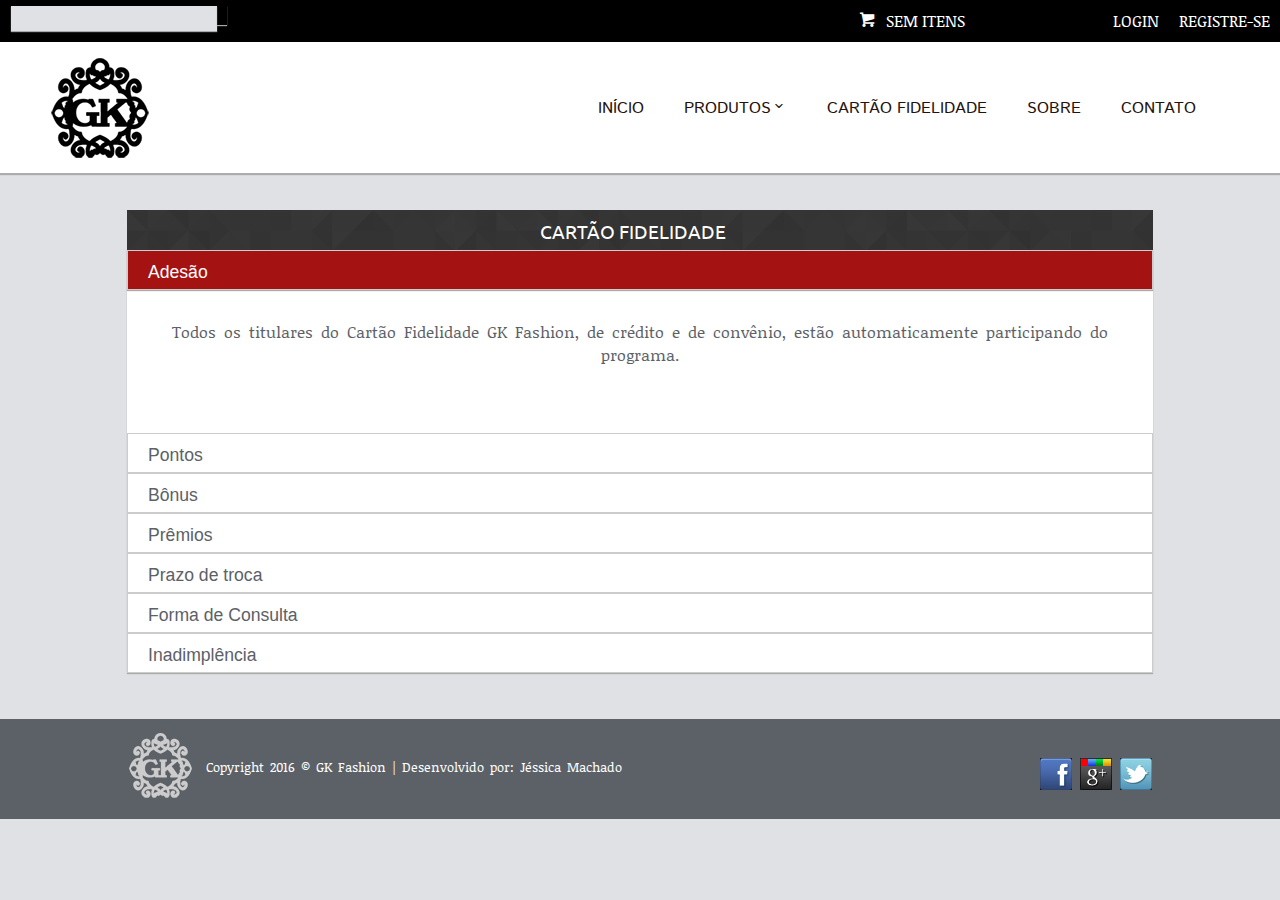
==== cartao-fidelidade.html @ 677de8b0 "Initial Commit" ====
<!doctype html>
<html class="no-js" lang="pt-br">
<head>
	<meta charset="utf-8">
	<meta http-equiv="X-UA-Compatible" content="IE=edge,chrome=1" />
    <meta name="description" content="Site de moda GK Fashion.">
	<meta name="keywords" content="moda, roupa, compra, e-commerce">
	<meta name="robots" content="index, follow">
	<meta name="viewport" content="width=device-width, initial-scale=1.0">

	<link rel="shortcut icon" type="image/png" href="img/favicon.png">
	<link rel="stylesheet" href="css/reset.css">
 	<link rel="stylesheet" href="css/estilos.css">

<title>GK Fashion</title>
</head>

<body>
<header class="header-container">

  <div id="top-bar">
<div class="clearfix">
        <span class="search">
        <form action="" method="get" id="search_box"><input type="search" id="search_text" class="search_text">
    <input type="submit" name="search_btn" id="search_btn" value=" "></form></span>
        <span class="menu2"><a href="#">Registre-se</a></span>
        <span class="menu2"><a href="#">Login</a></span>
      <span class="carrinho"><a href="#">Sem itens</a></span>
  </div>
</div>
         <nav>
       	   <div id="logo"><a href="index.html"><h1 class="replace">GK Fashion</h1></a></div>

					 <label for="drop" class="toggle">Menu</label>
		 			<input type="checkbox" id="drop" />
		 					<ul class="menu">
		 						<li><a href="index.html">Início</a></li>
		 						 <li>
		 							<label for="drop-1" class="toggle">Produtos +</label>
		 							 <a href="#">Produtos</a>
		 							<input type="checkbox" id="drop-1"/>
		 							<ul class="border">
		 									<li>
		 									<label for="drop-3" class="toggle">Blusas e Camisas +</label>
		 									<a href="#">Blusas e Camisas</a>
		 									<input type="checkbox" id="drop-3"/>
		 									<ul>
		 											<li><a href="#">Manga curta</a></li>
		 											<li><a href="#">Manga larga</a></li>
		 											<li><a href="#">Camisa social</a></li>
		 											<li><a href="#">Camisa casual</a></li>
		 									</ul>
		 							 <li><a href="#">Calças</a></li>
		 							 <li><a href="#">Saias</a></li>
		 							 <li><a href="#">Vestidos</a></li>
		 							 <li><a href="#">Sapatos</a></li>
		 							 <li><a href="#">Bolsas e Carteiras</a></li>
		 							 <li><a href="#">Acessórios</a></li>
		 							</li></ul>
		 							</li>

		 							<li><a href="cartao-fidelidade.html">Cartão Fidelidade</a></li>
		 							<li><a href="sobre.html">Sobre</a></li>
		 							<li><a href="contato.html">Contato</a></li>
		 					</ul>
		 			</nav>
</header>

<main>

	  <div class="main wrapper clearfix">
		<section id="fidelidade">
			<h1 class="title_1">Cartão Fidelidade</h1>

			<div class="accordion">
			<div>
			    <input id="ac-1" name="accordion-1" type="checkbox" checked />
			    <label for="ac-1">Adesão</label>
			<div class="article"><p>
		Todos os titulares do Cartão Fidelidade GK Fashion, de crédito e de convênio, estão automaticamente participando do programa.
		</p></div>
			</div>
			<div>
			            <input id="ac-2" name="accordion-1" type="checkbox" />
			            <label for="ac-2">Pontos</label>
			<div class="article"><p>
			Cada R$10,00 em compras correspondem a 01 ponto e reservam 04 pontos (400%) na forma de bônus, sendo necessário uma compra a cada 60 dias para não perder os pontos.
		</p></div>
			</div>
			<div>
			            <input id="ac-3" name="accordion-1" type="checkbox" />
			            <label for="ac-3">Bônus</label>
			<div class="article ac-large">
			<p>Para validar os bônus ganhos será necessário uma nova compra no mês subsequente. Caso não realize uma nova compra, os bônus serão cancelados.</p>
			</div>
			</div>
			<div>
		<input id="ac-4" name="accordion-1" type="checkbox" />
  	<label for="ac-4">Prêmios</label>
			<div class="article ac-large">
			<p>Os pontos poderão ser trocados por produtos online na GK Fashion e visualizados na página de Catálogo de Prêmios.</p>
			</div>
			</div>
			<div>
		<input id="ac-5" name="accordion-1" type="checkbox" />
		<label for="ac-5">Prazo de troca</label>
			<div class="article">
			<p>O titular poderá realizar a troca dos pontos por produtos a qualquer momento, desde que atinjam a quantidade mínima de pontos que dê direito a algum dos prêmios. Os pontos poderão ser acumulados por até 24 meses.</p>
			</div>
			<div>
		<input id="ac-6" name="accordion-1" type="checkbox" />
		<label for="ac-6">Forma de Consulta</label>
			<div class="article">
		<p>Os pontos poderão ser consultados no extrato do cartão enviado mensalmente ao titular ou na página Consulte seu Cartão.</p>
			</div>
			</div>
			<div>
		<input id="ac-7" name="accordion-1" type="checkbox" />
		<label for="ac-7">Inadimplência</label>
			<div class="article">
			<p>Em caso de inadimplência, os pontos acumulados permanecerão disponíveis até a regularização dos débitos.</p>
			</div>
			</div>
			</div>

		</section>
  </div>
  </main>

    <footer>
      <img src="img/logo_rodape.png"><span class="copyright">Copyright 2016 © GK Fashion | Desenvolvido por: Jéssica Machado</span>
      <div id="sociais">
       <a href="#"><div class="spritefb"></div></a>
     <a href="#"><div class="spritegoogle"></div></a>
     <a href="#"><div class="spritetwitter"></div></a>
       </div>
      </footer>
  </body>
  </html>
---- css/estilos.css ----
@charset "utf-8";
/* CSS Document */

@import url('https://fonts.googleapis.com/css?family=Hammersmith+One|Istok+Web|Noticia+Text|Ubuntu');
@font-face {
  font-family: 'icomoon';
  src:  url('../fonts/icomoon.eot?4yxdt0');
  src:  url('../fonts/icomoon.eot?4yxdt0#iefix') format('embedded-opentype'),
    url('../fonts/icomoon.ttf?4yxdt0') format('truetype'),
    url('../fonts/icomoon.woff?4yxdt0') format('woff'),
    url('../fonts/icomoon.svg?4yxdt0#icomoon') format('svg');
  font-weight: normal;
  font-style: normal;
}

[class^="icon-"], [class*=" icon-"] {
  /* use !important to prevent issues with browser extensions that change fonts */
  font-family: 'icomoon' !important;
  speak: none;
  font-style: normal;
  font-weight: normal;
  font-variant: normal;
  text-transform: none;
  line-height: 1;

  /* Better Font Rendering =========== */
  -webkit-font-smoothing: antialiased;
  -moz-osx-font-smoothing: grayscale;
}

.icon-chevron-small-down:before {
  content: "\e900";
}
.icon-chevron-small-right:before {
  content: "\e901";
}
.icon-magnifying-glass:before {
  content: "\e902";
}
.icon-shopping-cart:before {
  content: "\e903";
}

html {
    color: #222;
    font-size: 1em;
    line-height: 1.4;
}

::-moz-selection {
    background: #b3d4fc;
    text-shadow: none;
}

::selection {
    background: #b3d4fc;
    text-shadow: none;
}

hr {
    display: block;
    height: 1px;
    border: 0;
    border-top: 1px solid #ccc;
    margin: 1em 0;
    padding: 0;
}

ul, ol {
	list-style: none;
}

.title_1 {
	width: 100%;
	height: 40px;
	color: #fff;
	transition: color 0.5s ease;
	font-size: 1.2em;
	font-family: 'Ubuntu';
	text-align: center;
	padding: 8px 15px 0 0;
	text-transform: uppercase;
	margin: 1% 0 0 0;
	background: url(../img/footer_lodyas.png);
	background-size: 40%;
}

.title_2 {
	width: 100%;
	height: 40px;
	color: #fff;
	font-family: 'Hammersmith One';
	transition: color 0.5s ease;
	font-size: 1.2em;
	text-align: right;
	padding: 8px 15px 0 0;
	text-transform: uppercase;
	margin: 1% 0 1% 0;
	background: url(../img/footer_lodyas.png);
	background-size: 40%;

	}

.section_h2:hover {
	color: #a51212; }

section {
margin-bottom: 2%;
}

audio,
canvas,
iframe,
img,
svg,
video {
    vertical-align: middle;
}

.browserupgrade {
    margin: 0.2em 0;
    background: #ccc;
    color: #000;
    padding: 0.2em 0;
}

/*--ESTILOS--*/

body {
	width: 100%;
	background-color: #e0e1e5;
	color: #24120e;
	font-family: 'Icomoon', 'Noticia Text', 'Istok Web', 'Hammersmith One', 'Ubuntu', sans-serif;
	font-size: 1em;
	line-height: 1.4;
	text-align: justify;
}

a {
	color: #5c6167;
	text-decoration: none;
}

a:hover {
	color: #a51212;
}

a:visited {
	color: #5C0A0A;
}

p {
	font-size: 1em;
	text-align: justify;
}

.diferenciais {
	list-style: none;
}

/*--FOOTER--*/

footer {
	width: 100%;
	height: 100px;
	background: #5c6167;
	text-align: center;
	color: white;
	margin-top: 2%;
	margin-bottom: 0;
	padding: 0;
}

footer img {
	float: left;
	margin: 1% 0 0 10%; }

span.copyright {
	float: left;
	margin: 3% 0 0 1%;
	font-size: 0.8em;
}

#sociais {
	float: right;
	margin: 3% 10% 0 0;
	position: relative;
}

.spritefb, .spritegoogle, .spritetwitter {
	display: inline-block;
	background: url(../img/sociais.png) no-repeat;
	}

.spritefb { background-position: -3px -0px; width: 32px; height: 32px; }
.spritegoogle { background-position: -3px -35px; width: 32px; height: 32px; }
.spritetwitter { background-position: -3px -70px; width: 32px; height: 32px; }

/*--FIM FOOTER--*/

.wrapper {
    width: 90%;
    margin: 0 5%;
}

.replace {
	text-indent: 100%;
	white-space: nowrap;
	overflow: hidden;
	background: url(../img/logo.png);
	width: 100px;
	height: 103px;

}

.header-container {
  border-bottom: 1px solid #adadaf;
	margin-bottom: 2%;
}

.header-container,
aside {
    background: #fff;
}

/*--TOP NAV--*/

#top-bar {
  background-color: #000; }

#top-bar a {
	font-family:'Noticia Text';
  color: white;
  font-size: 1em;
  text-transform: uppercase;
  display: inline-block;
  margin: 0;
  padding: 10px; }

#top-bar a:hover {
  color: #a51212;
 }

span.menu2,
span.search,
span.carrinho {
  display: inline-block; }

span.search {
  float: left;
  text-align: left; }

span.menu2 {
  float: right;
  text-align: right; }

.carrinho {
display: inline-block;
float: right;
text-align: right;
font-family: 'icomoon' !important;
padding-right: 10%;
 }

.carrinho:before {
	 content: '\e903';
	 color: #fff;
	 font-family: 'icomoon' !important;
	 padding-top: 3px;
 }

/*--FIM TOP NAV--*/

/*--SEARCH--*/

#search_box {
	float: left;
	width: 100%;
	margin: 3% 0 1% 5%;
}

#search_text {
	padding: 4px 15px 5px 15px;
	font-size: 14px;
	font-family: 'Noticia Text';
	border: 0;
	max-width: 100%;
	height: 25px;
	margin:0;
	color: #24120e;
	outline: none;
	background: #e0e1e5;
	float: left;
	box-sizing: border-box;
	transition: all 0.15s;
}

#search_btn {
	border: none;
	border-width: 0px;
	float: right;
	text-align: center;
	cursor: pointer;
	background:none;
	font-family: 'icomoon';
	color: #fff;
	background: none;
	font-size: 1.2em;
	-webkit-appearance: none;
	outline: 0;
}

/*--FIM SEARCH--*/

/*--CSS MENU--*/

.toggle,
[id^=drop] {
	display: none;
}

nav {
	margin: 0;
	padding: 0;
	background-color: #fff;
	font-family: 'Istok Web';
}

#logo {
	display: block;
	padding: 0 30px;
	float: left;
}

.logo {
	width: 100px;
	margin: 1% 0 1% 5%;
	float:left; }

nav:after {
	content:"";
	display:table;
	clear:both;
}

nav ul {
	float: right;
	padding: 0;
	margin: 3% 5% 0 0;
	list-style: none;
	position: relative;
	}

nav ul li {
	margin: 0px;
	display: inline-block;
	float: left;
	background-color: #fff;
	text-transform: uppercase;
	text-align: left;
}

nav a {
	display: block;
	padding: 14px 20px;
	color: #24120e;
	font-size: 1em;
	text-decoration: none;
}

nav ul li ul li:hover { color: #a51212; }

nav a:hover {
  color: #a51212;
}

nav ul ul {
	display: none;
	position: absolute;
	top: 20px;
	font-size: 0.9em;
}

nav ul li:hover > ul {
	display:inherit;
}

nav ul ul li {
	width: auto;
	float:none;
	display:list-item;
	position: relative;
}

nav ul ul ul li {
	position: relative;
	top:-26px;
	left: 193px;
	border: 1px solid #CDCDCD;
	background: #f1f1f1;
}

.border {
	border: 1px solid #CDCDCD;
}

nav ul ul li a:hover {
	background: #a51212;
	color: #fff;
}

ul li > a:after { font-family: 'icomoon' !important; content: '\e900';  }
ul ul li > a:after { font-family: 'icomoon' !important; content: '\e901';  }
li > a:only-child:after { content: ''; }


/* Media Queries
--------------------------------------------- */

@media all and (max-width : 768px) {

#logo {
		display: block;
		padding: 0;
		width: 100%;
		text-align: center;
		float: none;
	}

nav {
		margin: 0;
}

.toggle + a,
.menu {
		display: none;
		float: none;
		margin: 0;
	}

.toggle {
		display: block;
		background-color: #f1f1f1;
		padding:14px 20px;
		color: #24120e;
		font-size:17px;
		text-decoration:none;
		border:none;
}

.toggle:hover {
	background-color: #a51212;
    color: #fff;
    cursor: pointer;
}

	[id^=drop]:checked + ul {
		display: block;
	}

nav ul li {
		display: block;
		width: 100%;
   		background-color: #f1f1f1;
}

nav ul ul .toggle, nav ul ul a {
		padding: 0 40px;
	}

nav ul ul ul a {
		padding: 0 80px;
}

ul a:hover, ul ul ul a {
    background: #a51212;
    color: #fff;
}

nav ul li ul li .toggle, nav ul ul a, nav ul ul ul a {
		padding:14px 20px;
		color: #fff;
		font-size:17px;
}

nav ul li ul li .toggle, nav ul ul a {
		background-color: #212121;
}

nav ul ul {
		float: none;
		position:static;
		color: #ffffff;
		/* has to be the same number as the "line-height" of "nav a" */
}

nav ul ul li:hover > ul, nav ul li:hover > ul {
		display: none;
}

nav ul ul li {
		display: block;
		width: 100%;
}

nav ul ul ul li {
		position: static;
		/* has to be the same number as the "width" of "nav ul ul li" */

} }


@media all and (max-width : 480px) {

	nav ul li {
		display:block;
		width: 94%;
	}
}

/*--FIM CSS MENU--*/

/*--BANNER--*/

#banner {
 background: url(../img/banner.png);
 background-size: cover;
 width: 100%;
 height: 400px;
 }


.banner1 {
  position: absolute;
  top: 45%;
  left: 70%;
  transform: translate(-50%, -50%);
  color: white;
  text-align: right;
}

#banner h1 {
  text-transform: uppercase;
  font-size: 3em;
	white-space: nowrap;
	padding-top: 80%;
}

/*--FIM BANNER--*/

/*--GALERIA--*/

.gallery {
  margin: 0 auto;
  width: 100%;
  padding: 0 1em 0 1em;
}

.gallery h2 {
	font-size: 1.4em;
	text-align: center;
	padding-top: 5%;
	font-family: ;
}

.responsive-img {
  max-width: 100%;
}

.cell img {
  width: 100%;
  display: inline-block;
	padding: 0.2em;

}

.overlay-effect {
	display: inline-block;
	position: relative;
	vertical-align: top; }

.overlay {
	background: rgba(165,18,18,0.7);
	bottom: 0;
	color: white;
	font-size: 1em;
	left: 0px;
	opacity: 0;
	overflow: hidden;
	padding: 3.75em 3em;
	position: absolute;
	text-align: center;
	top: 0;
	right: 0;
	-webkit-transition: 0.6s;
	transition: 0.6s;
}

.overlay:hover { opacity: 1; }

.overlay:after,
overlay:before {
  bottom: 1em;
  content: '';
  left: 1em;
  opacity: 0;
  position: absolute;
  right: 1em;
  top: 1em;
  -webkit-transform: scale(1.5);
  -ms-transform: scale(1.5);
  transform: scale(1.5);
  -webkit-transition: 0.6s 0.2s;
  transition: 0.6s 0.2s;
}

.overlay:before {
  border-bottom: none;
  border-top: none;
  left: 2em;
  right: 2em;
}

.overlay:after {
  border-left: none;
  border-right: none;
  bottom: 2em;
  top: 2em;
}

.overlay:hover:after,
.overlay:hover:before {
  -webkit-transform: scale(1);
  -ms-transform: scale(1);
  transform: scale(1);
  opacity: 1;
}

.overlay h2 { margin-top: 0; }


@media screen and (min-width: 650px) {
  .grid {
    display: flex;
    flex-wrap: wrap;
    flex-direction: row;
		text-align: center;
  }
  .cell {
    width: 50%;
  }
}

@media screen and (min-width: 1000px) {
  .cell {
    width: 50%;
  }
}

/*--FIM GALERIA--*/

/*--SLIDE--*/
.slides {
    padding: 0;
    width: 100%;
    height: 400px;
    display: inline-block;
    margin: 0 auto;
    position: relative;
}

.slides * {
    user-select: none;
    -ms-user-select: none;
    -moz-user-select: none;
    -khtml-user-select: none;
    -webkit-user-select: none;
    -webkit-touch-callout: none;
}

.slides input { display: none; }

.slide-container { display: block; }

.slide {
    top: 0;
    opacity: 0;
    width: 100%;
		height: 100%;
    display: block;
    position: absolute;
    transform: scale(0);
    transition: all .7s ease-in-out;
}

.slide img {
    width: 100%;
		height: 400px;
}

.nav label {
		width: 10%;
    height: auto;
    display: none;
    position: absolute;
	  opacity: 0;
    z-index: 9;
    cursor: pointer;
		color: #fff;
    transition: opacity .2s;
    font-size: 5em;
    text-align: center;
		line-height: 380px;
    font-family: Arial, sans-serif;
    text-shadow: 0px 0px 15px rgb(119, 119, 119);
}

.slide:hover + .nav label { opacity: 0.5; }

.nav label:hover { opacity: 1; }

.nav .next { right: 0; }

input:checked + .slide-container  .slide {
    opacity: 1;
    transform: scale(1);
    transition: opacity 1s ease-in-out;
}

input:checked + .slide-container .nav label { display: block; }

@media (max-width: 768px) {
	.slides { width: 100% }
	.nav label { line-height: 250px; }
} }

/*--FIM SLIDE--*/


/*--PRODUTOS--*/
div.img {
    border: 1px solid #ccc;
}

div.img:hover {
    color: #a51212;
}

div.img img {
    width: 100%;
    height: auto;
}

div.desc {
		background: #fff;
    padding: 15px;
    text-align: center;
}

* {
    box-sizing: border-box;
}

.responsive {
	margin-bottom: 1%;
    padding: 0 6px;
    float: left;
    width: 24.99999%;
}

button {
	border: 0;
	border-top: 1px solid #990606;
	background: #c71717;
	background: -webkit-gradient(linear, left top, left bottom, from(#a51212), to(#c71717));
	background: -webkit-linear-gradient(top, #a51212, #c71717);
	background: -moz-linear-gradient(top, #a51212, #c71717);
	background: -ms-linear-gradient(top, #a51212, #c71717);
	background: -o-linear-gradient(top, #a51212, #c71717);
	padding: 5px;
	margin: 2% 1%;
		 outline: none;
	   -webkit-border-radius: 11px;
	   -moz-border-radius: 11px;
	   border-radius: 11px;
	   -webkit-box-shadow: rgba(0,0,0,1) 0 1px 0;
	   -moz-box-shadow: rgba(0,0,0,1) 0 1px 0;
	   box-shadow: rgba(0,0,0,1) 0 1px 0;
	   text-shadow: rgba(0,0,0,.4) 0 1px 0;
	   color: white;
	   font-size: 0.9em;
	   font-family: Helvetica, Arial, Sans-Serif;
	   text-decoration: none;
	   vertical-align: middle;
	   }

	button:hover {
	   border-top-color: #b51212;
	   background: #b51212;
	   color: #d6d6d6;
		 cursor: pointer;
	   }

	button:active {
	   border-top-color: #ba001f;
	   background: #ba001f;
	   }


@media only screen and (max-width: 700px){
    .responsive {
        width: 49.99999%;
        margin: 6px 0;
    }
}

@media only screen and (max-width: 500px){
    .responsive {
        width: 100%;
    }
}

/*--FIM PRODUTOS--*/

/*--CONTATO--*/

.contato {
	width: 100%;
	background: #fff;
	margin: 0 auto;
	text-align: center;
	padding-bottom: 2%;
	-webkit-box-shadow: 0 1px 1px #aaa;
	-moz-box-shadow: 0 1px 1px #aaa;
	box-shadow: 0 1px 1px #aaa;
}


.contato-box {
	width: 80%;
	margin: 0 auto;
	display: block;
	text-align: center;
}

fieldset {
    border: 0;
    padding: 0;
}

fieldset label {
	display: none;
}

fieldset input, select, textarea {
	padding: 4px 10px 5px 10px;
	text-align: left;
	font-size: 14px;
	border: 0;
	width: 100%;
	margin: 2% 5% 1% 0;
	height: 40px;
	color: #24120e;
	outline: none;
	background: #e0e1e5;
	box-sizing: border-box;
	transition: all 0.15s;
}

textarea {
	height: 200px;
	resize: none;
}

.botaoContato {
	background: #a51212;
	border: none;
	border-radius: 18px;
	width: 70px;
	height: 30px;
	color: #fff;
	text-align: center;
	cursor: pointer;
}

/*--FIM CONTATO--*/

/*--CARTAO FIDELIDADE--*/
.accordion {
    width: 100%;
    margin: 0 auto;
    box-shadow:
		-webkit-box-shadow: 0 1px 1px #aaa;
			 -moz-box-shadow: 0 1px 1px #aaa;
						box-shadow: 0 1px 1px #aaa;
}
.accordion label {
    font-family: Arial, sans-serif;
    padding: 5px 20px;
    position: relative;
    display: block;
    height: 40px;
    cursor: pointer;
    color: #5c6167;
    line-height: 33px;
    font-size: 1.1em;
    background: #fff;
    border: 1px solid #ccc;
}
.accordion label:hover {
    background: #a51212;
		color: #fff;
}
.accordion input + label {
    -webkit-transition: all 0.3s ease-in-out;
    -moz-transition: all 0.3s ease-in-out;
    -o-transition: all 0.3s ease-in-out;
    -ms-transition: all 0.3s ease-in-out;
    transition: all 0.3s ease-in-out;
}
.accordion input:checked + label,
.accordion input:checked + label:hover {
    background: #a51212;
    color: #fff;
		-webkit-box-shadow: 0 1px 1px #aaa;
			 -moz-box-shadow: 0 1px 1px #aaa;
						box-shadow: 0 1px 1px #aaa;
}
.accordion input {
    display: none;
}
.accordion .article {
    background: #fff;
    overflow: hidden;
    height: 0px;
    -webkit-transition: all 0.3s ease-in-out;
    -moz-transition: all 0.3s ease-in-out;
    -o-transition: all 0.3s ease-in-out;
    -ms-transition: all 0.3s ease-in-out;
    transition: all 0.3s ease-in-out;
}
.accordion .article p {
		text-align: center;
    color: #5c6167;
    line-height: 23px;
    font-size: 1em;
    padding: 30px;
}
.accordion input:checked ~ .article {
    -webkit-transition: all 0.5s ease-in-out;
    -moz-transition: all 0.5s ease-in-out;
    -o-transition: all 0.5s ease-in-out;
    -ms-transition: all 0.5s ease-in-out;
    transition: all 0.5s ease-in-out;
}
.accordion input:checked ~ .article {
    height: 143px;
}

.accordion input {
    display: none;
}

/*--FIM CARTAO FIDELIDADE--*/

/*--MEDIA QUERIES GERAL--*/

@media only screen and (min-width: 768px) {

.header-container,
aside, input, textarea, select {
        -webkit-box-shadow: 0 1px 1px #aaa;
           -moz-box-shadow: 0 1px 1px #aaa;
                box-shadow: 0 1px 1px #aaa;
    }

article {
        float: left;
        width: 60%;
				margin-bottom: 2%;
    }

article img {
	max-width: 100%;
	display: block;
	margin: 0 auto;
}

figcaption {
text-align: center;
padding-top: 1%;
font-size: 0.8em;
}

aside {
      float: right;
      width: 37%;
			padding: 2%;
      margin-top: -68%;;
    }
}

@media only screen and (min-width: 1140px) {

.wrapper {
        width: 1026px; /* 1140px - 10% for margins */
        margin: 0 auto;
		min-height: 100%;
    }
}

.hidden {
    display: none !important;
    visibility: hidden;
}

.visuallyhidden {
    border: 0;
    clip: rect(0 0 0 0);
    height: 1px;
    margin: -1px;
    overflow: hidden;
    padding: 0;
    position: absolute;
    width: 1px;
}

.visuallyhidden.focusable:active,
.visuallyhidden.focusable:focus {
    clip: auto;
    height: auto;
    margin: 0;
    overflow: visible;
    position: static;
    width: auto;
}

.invisible {
    visibility: hidden;
}

.clearfix:before,
.clearfix:after {
    content: " ";
    display: table;
}

.clearfix:after {
    clear: both;
}

.clearfix {
    *zoom: 1;
}

/*--FIM MEDIA QUERIES GERAL--*/
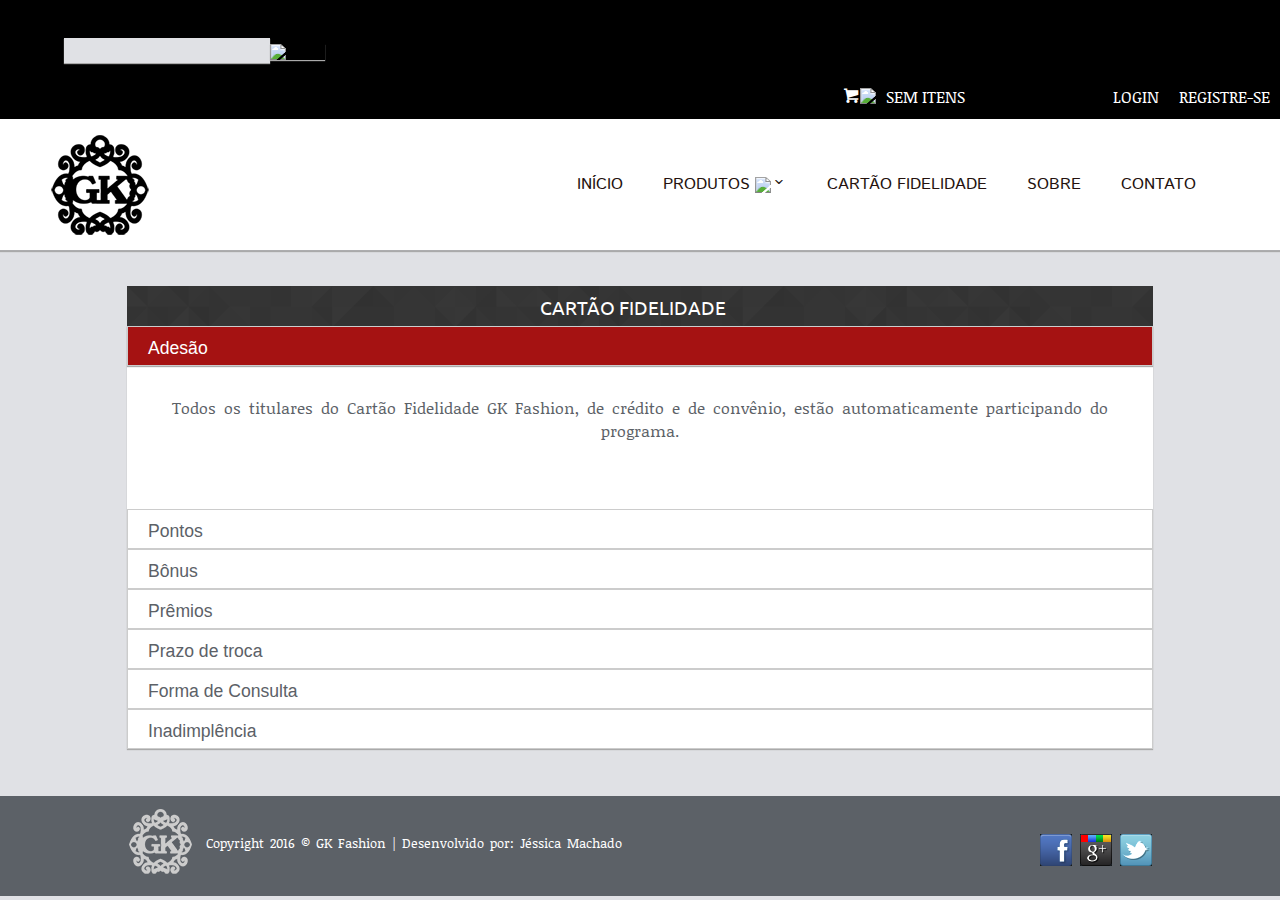
==== commit fad9433f: "Pronto, mexeu na classe errada" ====
--- a/cartao-fidelidade.html
+++ b/cartao-fidelidade.html
@@ -1,139 +1,155 @@
 <!doctype html>
 <html class="no-js" lang="pt-br">
-<head>
-	<meta charset="utf-8">
-	<meta http-equiv="X-UA-Compatible" content="IE=edge,chrome=1" />
-    <meta name="description" content="Site de moda GK Fashion.">
-	<meta name="keywords" content="moda, roupa, compra, e-commerce">
-	<meta name="robots" content="index, follow">
-	<meta name="viewport" content="width=device-width, initial-scale=1.0">
+   <head>
+      <meta charset="utf-8">
+      <meta http-equiv="X-UA-Compatible" content="IE=edge" />
+      <meta name="description" content="Site de moda GK Fashion.">
+      <meta name="keywords" content="moda, roupa, compra, e-commerce">
+      <meta name="robots" content="index, follow">
+      <meta name="viewport" content="width=device-width, initial-scale=1.0">
+      <link rel="shortcut icon" type="image/png" href="img/favicon.png">
+      <link rel="stylesheet" href="css/reset.css">
+      <link rel="stylesheet" href="css/estilos.css">
+			<link href="https://fonts.googleapis.com/css?family=Hammersmith+One|Istok+Web|Noticia+Text|Ubuntu" rel="stylesheet">
 
-	<link rel="shortcut icon" type="image/png" href="img/favicon.png">
-	<link rel="stylesheet" href="css/reset.css">
- 	<link rel="stylesheet" href="css/estilos.css">
+			<title>GK Fashion: Cartão Fidelidade</title>
+   </head>
 
-<title>GK Fashion</title>
-</head>
+	 <body>
 
-<body>
-<header class="header-container">
+			<header class="header-container">
+         <div id="top-bar">
+            <div class="clearfix">
+               <div class="search">
+                  <form method="get" id="search_box"><input type="search" id="search_text" class="search_text">
+                    <input type="image" id="searchbtn" name="searchbtn" value="submit" src="img/search.svg">
+                  </form>
+               </div>
+               <span class="menu2"><a href="#">Registre-se</a></span>
+               <span class="menu2"><a href="#">Login</a></span>
+               <span class="carrinho"><img src="img/carrinho.svg"><a href="#">Sem itens</a></span>
+            </div>
+         </div>
 
-  <div id="top-bar">
-<div class="clearfix">
-        <span class="search">
-        <form action="" method="get" id="search_box"><input type="search" id="search_text" class="search_text">
-    <input type="submit" name="search_btn" id="search_btn" value=" "></form></span>
-        <span class="menu2"><a href="#">Registre-se</a></span>
-        <span class="menu2"><a href="#">Login</a></span>
-      <span class="carrinho"><a href="#">Sem itens</a></span>
-  </div>
-</div>
-         <nav>
-       	   <div id="logo"><a href="index.html"><h1 class="replace">GK Fashion</h1></a></div>
+				 <nav>
+            <div id="logo">
+               <a href="index.html">
+                  <h1 class="replace">GK Fashion</h1>
+               </a>
+            </div>
+            <label for="drop" class="toggle">Menu</label>
+            <input type="checkbox" id="drop" />
+            <ul class="menu-pop-up">
+               <li><a href="index.html">Início</a></li>
+               <li>
+                  <label for="drop-1" class="toggle">Produtos <img src="img/arrow-down.svg"></label>
+                  <a href="#">Produtos <img src="img/arrow-down.svg"></a>
+                  <input type="checkbox" id="drop-1"/>
+                  <ul class="border">
+                     <li>
+                        <label for="drop-3" class="toggle">Blusas e Camisas <img src="img/arrow-down.svg"></label>
+                        <a href="#">Blusas e Camisas <img src="img/arrow-right.svg"></a>
+                        <input type="checkbox" id="drop-3"/>
+                        <ul>
+                           <li><a href="#">Manga curta</a></li>
+                           <li><a href="#">Manga larga</a></li>
+                           <li><a href="#">Camisa social</a></li>
+                           <li><a href="#">Camisa casual</a></li>
+                        </ul>
+                     <li><a href="#">Calças</a></li>
+                     <li><a href="#">Saias</a></li>
+                     <li><a href="#">Vestidos</a></li>
+                     <li><a href="#">Sapatos</a></li>
+                     <li><a href="#">Bolsas e Carteiras</a></li>
+                     <li><a href="#">Acessórios</a></li>
+                     </li>
+                  </ul>
+               </li>
+               <li><a href="cartao-fidelidade.html">Cartão Fidelidade</a></li>
+               <li><a href="sobre.html">Sobre</a></li>
+               <li><a href="contato.html">Contato</a></li>
+            </ul>
+         </nav>
+      </header>
 
-					 <label for="drop" class="toggle">Menu</label>
-		 			<input type="checkbox" id="drop" />
-		 					<ul class="menu">
-		 						<li><a href="index.html">Início</a></li>
-		 						 <li>
-		 							<label for="drop-1" class="toggle">Produtos +</label>
-		 							 <a href="#">Produtos</a>
-		 							<input type="checkbox" id="drop-1"/>
-		 							<ul class="border">
-		 									<li>
-		 									<label for="drop-3" class="toggle">Blusas e Camisas +</label>
-		 									<a href="#">Blusas e Camisas</a>
-		 									<input type="checkbox" id="drop-3"/>
-		 									<ul>
-		 											<li><a href="#">Manga curta</a></li>
-		 											<li><a href="#">Manga larga</a></li>
-		 											<li><a href="#">Camisa social</a></li>
-		 											<li><a href="#">Camisa casual</a></li>
-		 									</ul>
-		 							 <li><a href="#">Calças</a></li>
-		 							 <li><a href="#">Saias</a></li>
-		 							 <li><a href="#">Vestidos</a></li>
-		 							 <li><a href="#">Sapatos</a></li>
-		 							 <li><a href="#">Bolsas e Carteiras</a></li>
-		 							 <li><a href="#">Acessórios</a></li>
-		 							</li></ul>
-		 							</li>
+      <main>
+         <div class="main wrapper clearfix">
 
-		 							<li><a href="cartao-fidelidade.html">Cartão Fidelidade</a></li>
-		 							<li><a href="sobre.html">Sobre</a></li>
-		 							<li><a href="contato.html">Contato</a></li>
-		 					</ul>
-		 			</nav>
-</header>
+				 <section id="fidelidade">
+            <h1 class="title_1">Cartão Fidelidade</h1>
 
-<main>
+						<div class="accordion">
+               <div>
+                  <input id="ac-1" name="accordion-1" type="checkbox" checked />
+                  <label for="ac-1">Adesão</label>
+                  <div class="article">
+                     <p>
+                        Todos os titulares do Cartão Fidelidade GK Fashion, de crédito e de convênio, estão automaticamente participando do programa.
+                     </p>
+                  </div>
+               </div>
+               <div>
+                  <input id="ac-2" name="accordion-1" type="checkbox" />
+                  <label for="ac-2">Pontos</label>
+                  <div class="article">
+                     <p>
+                        Cada R$10,00 em compras correspondem a 01 ponto e reservam 04 pontos (400%) na forma de bônus, sendo necessário uma compra a cada 60 dias para não perder os pontos.
+                     </p>
+                  </div>
+               </div>
+               <div>
+                  <input id="ac-3" name="accordion-1" type="checkbox" />
+                  <label for="ac-3">Bônus</label>
+                  <div class="article ac-large">
+                     <p>Para validar os bônus ganhos será necessário uma nova compra no mês subsequente. Caso não realize uma nova compra, os bônus serão cancelados.</p>
+                  </div>
+               </div>
+               <div>
+                  <input id="ac-4" name="accordion-1" type="checkbox" />
+                  <label for="ac-4">Prêmios</label>
+                  <div class="article ac-large">
+                     <p>Os pontos poderão ser trocados por produtos online na GK Fashion e visualizados na página de Catálogo de Prêmios.</p>
+                  </div>
+               </div>
+               <div>
+                  <input id="ac-5" name="accordion-1" type="checkbox" />
+                  <label for="ac-5">Prazo de troca</label>
+                  <div class="article">
+                     <p>O titular poderá realizar a troca dos pontos por produtos a qualquer momento, desde que atinjam a quantidade mínima de pontos que dê direito a algum dos prêmios. Os pontos poderão ser acumulados por até 24 meses.</p>
+                  </div>
+                  <div>
+                     <input id="ac-6" name="accordion-1" type="checkbox" />
+                     <label for="ac-6">Forma de Consulta</label>
+                     <div class="article">
+                        <p>Os pontos poderão ser consultados no extrato do cartão enviado mensalmente ao titular ou na página Consulte seu Cartão.</p>
+                     </div>
+                  </div>
+                  <div>
+                     <input id="ac-7" name="accordion-1" type="checkbox" />
+                     <label for="ac-7">Inadimplência</label>
+                     <div class="article">
+                        <p>Em caso de inadimplência, os pontos acumulados permanecerão disponíveis até a regularização dos débitos.</p>
+                     </div>
+                  </div>
+               </div>
+         </section>
 
-	  <div class="main wrapper clearfix">
-		<section id="fidelidade">
-			<h1 class="title_1">Cartão Fidelidade</h1>
+				 </div>
+      </main>
 
-			<div class="accordion">
-			<div>
-			    <input id="ac-1" name="accordion-1" type="checkbox" checked />
-			    <label for="ac-1">Adesão</label>
-			<div class="article"><p>
-		Todos os titulares do Cartão Fidelidade GK Fashion, de crédito e de convênio, estão automaticamente participando do programa.
-		</p></div>
-			</div>
-			<div>
-			            <input id="ac-2" name="accordion-1" type="checkbox" />
-			            <label for="ac-2">Pontos</label>
-			<div class="article"><p>
-			Cada R$10,00 em compras correspondem a 01 ponto e reservam 04 pontos (400%) na forma de bônus, sendo necessário uma compra a cada 60 dias para não perder os pontos.
-		</p></div>
-			</div>
-			<div>
-			            <input id="ac-3" name="accordion-1" type="checkbox" />
-			            <label for="ac-3">Bônus</label>
-			<div class="article ac-large">
-			<p>Para validar os bônus ganhos será necessário uma nova compra no mês subsequente. Caso não realize uma nova compra, os bônus serão cancelados.</p>
-			</div>
-			</div>
-			<div>
-		<input id="ac-4" name="accordion-1" type="checkbox" />
-  	<label for="ac-4">Prêmios</label>
-			<div class="article ac-large">
-			<p>Os pontos poderão ser trocados por produtos online na GK Fashion e visualizados na página de Catálogo de Prêmios.</p>
-			</div>
-			</div>
-			<div>
-		<input id="ac-5" name="accordion-1" type="checkbox" />
-		<label for="ac-5">Prazo de troca</label>
-			<div class="article">
-			<p>O titular poderá realizar a troca dos pontos por produtos a qualquer momento, desde que atinjam a quantidade mínima de pontos que dê direito a algum dos prêmios. Os pontos poderão ser acumulados por até 24 meses.</p>
-			</div>
-			<div>
-		<input id="ac-6" name="accordion-1" type="checkbox" />
-		<label for="ac-6">Forma de Consulta</label>
-			<div class="article">
-		<p>Os pontos poderão ser consultados no extrato do cartão enviado mensalmente ao titular ou na página Consulte seu Cartão.</p>
-			</div>
-			</div>
-			<div>
-		<input id="ac-7" name="accordion-1" type="checkbox" />
-		<label for="ac-7">Inadimplência</label>
-			<div class="article">
-			<p>Em caso de inadimplência, os pontos acumulados permanecerão disponíveis até a regularização dos débitos.</p>
-			</div>
-			</div>
-			</div>
-
-		</section>
-  </div>
-  </main>
-
-    <footer>
-      <img src="img/logo_rodape.png"><span class="copyright">Copyright 2016 © GK Fashion | Desenvolvido por: Jéssica Machado</span>
-      <div id="sociais">
-       <a href="#"><div class="spritefb"></div></a>
-     <a href="#"><div class="spritegoogle"></div></a>
-     <a href="#"><div class="spritetwitter"></div></a>
-       </div>
+			<footer>
+         <img src="img/logo_rodape.png"><span class="copyright">Copyright 2016 © GK Fashion | Desenvolvido por: Jéssica Machado</span>
+         <div id="sociais">
+            <a href="#">
+               <div class="spritefb"></div>
+            </a>
+            <a href="#">
+               <div class="spritegoogle"></div>
+            </a>
+            <a href="#">
+               <div class="spritetwitter"></div>
+            </a>
+         </div>
       </footer>
-  </body>
-  </html>
+   </body>
+</html>
